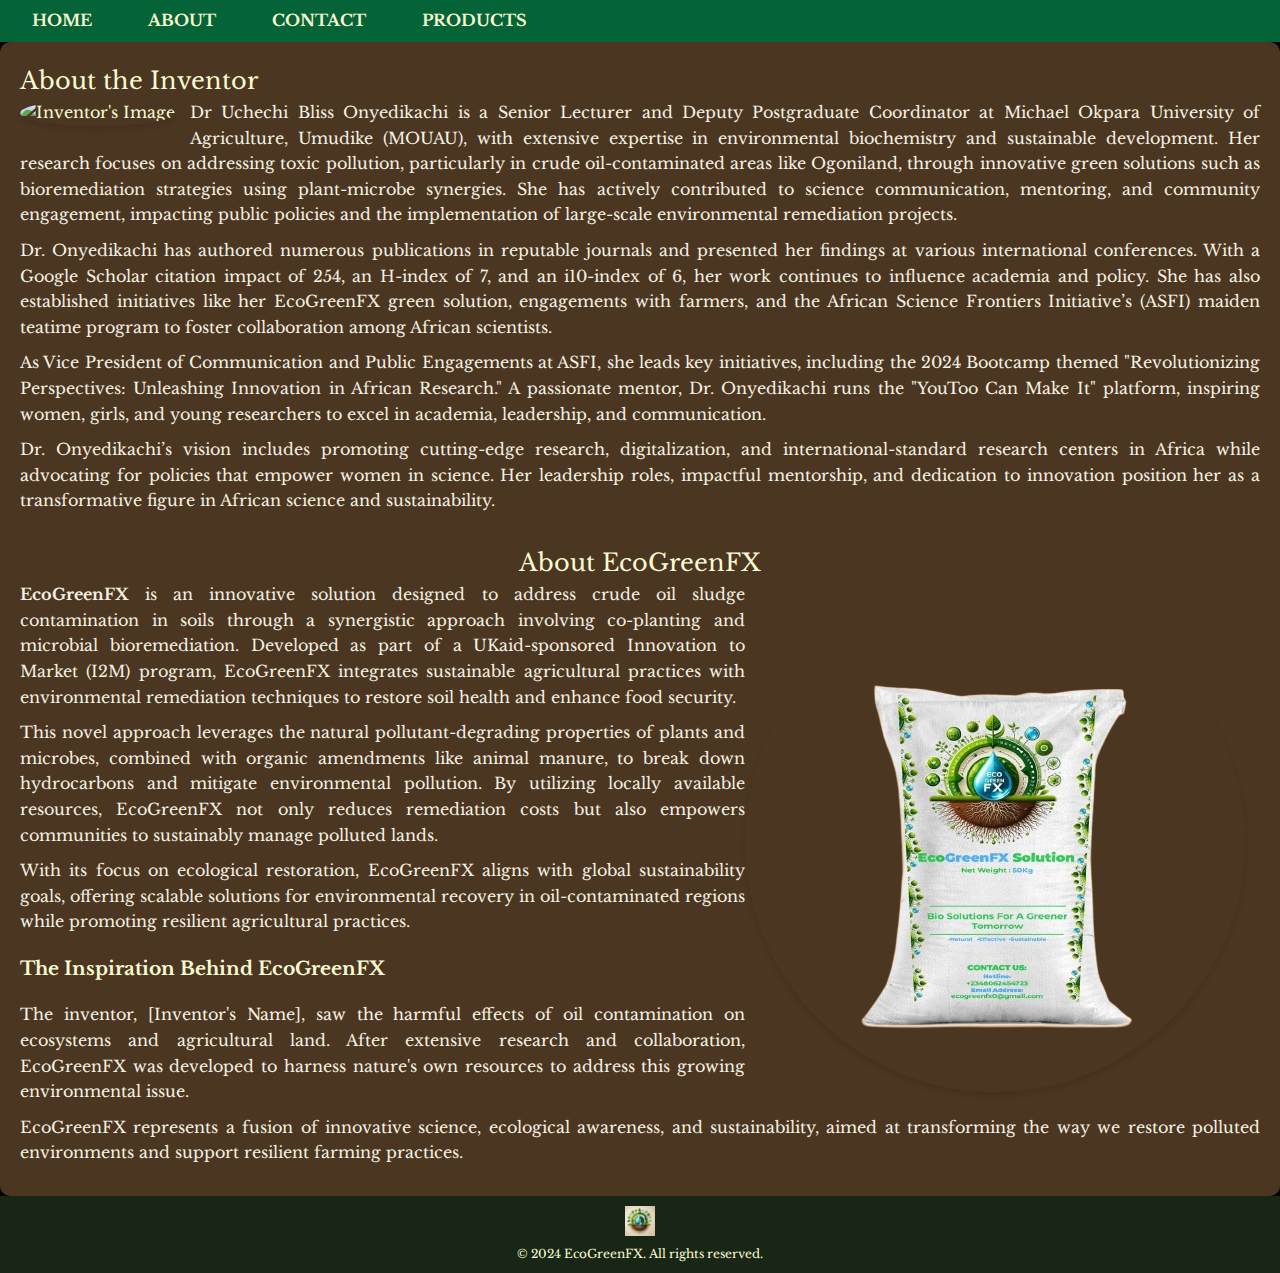
==== about.html @ 13842ddf "Add files via upload" ====
<html lang="en">
<head>
  <meta charset="UTF-8">
  <meta name="viewport" content="width=device-width, initial-scale=1.0">
  <title>About EcoGreenFX</title>
  <link rel="stylesheet" href="style2.css">
</head>
<body>
  <!-- Navigation Bar -->
  <nav class="navbar">
    <ul>
      <li><a href="index.html">Home</a></li>
      <li><a href="./about.html">About</a></li>
      <li><a href="contact.html">Contact</a></li>
      <li><a href="product.html">Products</a></li>
    </ul>
  </nav>
  <!-- About Section -->
  <section class="about-section">
<div class="biography">
  <h2>About the Inventor</h2>
  <div class="inventor-details">
    <img src="./JAY_5978.jpg" alt="Inventor's Image" class="inventor-image">
    <p>
        Dr Uchechi Bliss Onyedikachi is a Senior Lecturer and Deputy Postgraduate Coordinator at Michael Okpara University of Agriculture, Umudike (MOUAU), with extensive expertise in environmental biochemistry and sustainable development. Her research focuses on addressing toxic pollution, particularly in crude oil-contaminated areas like Ogoniland, through innovative green solutions such as bioremediation strategies using plant-microbe synergies. She has actively contributed to science communication, mentoring, and community engagement, impacting public policies and the implementation of large-scale environmental remediation projects.
      </p>
      
      <p>
        Dr. Onyedikachi has authored numerous publications in reputable journals and presented her findings at various international conferences. With a Google Scholar citation impact of 254, an H-index of 7, and an i10-index of 6, her work continues to influence academia and policy. She has also established initiatives like her EcoGreenFX green solution, engagements with farmers, and the African Science Frontiers Initiative’s (ASFI) maiden teatime program to foster collaboration among African scientists.
      </p>
      
      <p>
        As Vice President of Communication and Public Engagements at ASFI, she leads key initiatives, including the 2024 Bootcamp themed "Revolutionizing Perspectives: Unleashing Innovation in African Research." A passionate mentor, Dr. Onyedikachi runs the "YouToo Can Make It" platform, inspiring women, girls, and young researchers to excel in academia, leadership, and communication.
      </p>
      
      <p>
        Dr. Onyedikachi’s vision includes promoting cutting-edge research, digitalization, and international-standard research centers in Africa while advocating for policies that empower women in science. Her leadership roles, impactful mentorship, and dedication to innovation position her as a transformative figure in African science and sustainability.
      </p>
  </div>
      
  <div class="ecogreenfx-details" id="learn-more">
        <h2>About EcoGreenFX</h2>
        <img src="./GreenFx50KG-removebg-preview.png" alt="product" class="invention">
        <p>
            <strong>EcoGreenFX</strong> is an innovative solution designed to address crude oil sludge contamination in soils through a synergistic approach involving co-planting and microbial bioremediation. Developed as part of a UKaid-sponsored Innovation to Market (I2M) program, EcoGreenFX integrates sustainable agricultural practices with environmental remediation techniques to restore soil health and enhance food security.
          </p>
          
          <p>
            This novel approach leverages the natural pollutant-degrading properties of plants and microbes, combined with organic amendments like animal manure, to break down hydrocarbons and mitigate environmental pollution. By utilizing locally available resources, EcoGreenFX not only reduces remediation costs but also empowers communities to sustainably manage polluted lands.
          </p>
          
          <p>
            With its focus on ecological restoration, EcoGreenFX aligns with global sustainability goals, offering scalable solutions for environmental recovery in oil-contaminated regions while promoting resilient agricultural practices.
          </p>
        <h3>The Inspiration Behind EcoGreenFX</h3>
        <p>
          The inventor, [Inventor's Name], saw the harmful effects of oil contamination on ecosystems and agricultural land. After extensive research and collaboration, EcoGreenFX was developed to harness nature's own resources to address this growing environmental issue.
        </p>
        <p>
          EcoGreenFX represents a fusion of innovative science, ecological awareness, and sustainability, aimed at transforming the way we restore polluted environments and support resilient farming practices.
        </p>
   </div> 
    
</div>
  </section>

  <!-- Footer -->
  <footer class="abt-footer">
    <div class="footer-logo">
        <img src="./logo ecogreenfx.jpg" alt="Product Logo">
    </div>
    <p class="footer-txt">&copy; 2024 EcoGreenFX. All rights reserved.</p>
  </footer>
</body>
</html>
---- style2.css ----
@import url('https://fonts.googleapis.com/css2?family=Baskervville:ital@0;1&family=Bokor&family=Libre+Baskerville:ital,wght@0,400;0,700;1,400&display=swap');

/* Base Styles for larger screens */
body, h1, h2, p, ul, li, a {
    margin: 0;
    padding: 0;
    list-style: none;
    text-decoration: none;
    color: #FAFAD2;
    font-family: "Libre Baskerville", serif;
    font-weight: 400;
    font-style: normal;
}

body {
    font-family: "Libre Baskerville", serif;
    line-height: 1.6;
    color: #FAFAD2;
    background: #000;
    margin: 0;
    padding: 0;
    background-size: cover;
    background-position: center;
    background-repeat: no-repeat;
}

/* Navigation Bar */
.navbar {
    background-color: #046337;
    padding: 0.5rem 1rem;
    display: flex;
    align-items: center;
    justify-content: space-between;
    position: sticky;
    top: 0;
    z-index: 1000;
    width: 100%;
}
.navbar .logo-container {
    display: flex;
    align-items: center;
}
.navbar .logo {
    width: 20px;
    height: auto;
    margin-right: 50px;
}
.navbar ul {
    display: flex;
    gap: 1.5rem;
}
.navbar a {
    color: #FAFAD2;
    font-weight: bold;
    text-transform: uppercase;
    text-decoration: none;
    padding: 0.5rem 1rem;
    transition: background 0.3s;
}
.navbar a:hover {
    background-color: #046337;
    border-radius: 5px;
}

/* Hero Section */
.hero {
    background: linear-gradient(135deg, rgba(61, 155, 61, 0.7), rgba(42, 125, 46, 0.7));
    color: white;
    text-align: center;
    padding: 2rem;
}

/* Footer Section */
.abt-footer, .index-footer, .contact-footer, .product-footer {
    text-align: center;
    padding: 10px;
    color: white;
    background-color: rgba(46, 76, 42, 0.5);
}

footer .footer-logo img {
    width: 30px;
    height: auto;
    margin-bottom: 0.5rem;
}

.img-pr {
    width: 200px;
}

.abt-fx {
    text-align: center;
}

.footer-txt {
    font-size: 12px;
}

.landing-page {
    font-size: 3em;
    margin-bottom: 20px;
    overflow: hidden;
    border-right: 0.1em solid #8bc34a;
    white-space: nowrap;
    width: 0;
    animation: typing 4s steps(30) 1s forwards, blink 0.75s step-end infinite;
}

@keyframes typing {
    100% {
        width: 100%;
    }
}

@keyframes blink {
    50% {
        border-color: transparent;
    }
}

.content img {
    width: 50px;
    height: auto;
}

/* About Section Styling */
.biography {
    background-color: #4B3621;
    padding: 20px;
    border-radius: 10px;
    box-shadow: 0 4px 6px rgba(0, 0, 0, 0.1);
}

/* Floated Image */
.inventor-image, .invention {
    max-width: 500px;
    max-height: 500px;
    object-fit: cover;
    border-radius: 50%;
    box-shadow: 0 4px 6px rgba(0, 0, 0, 0.1);
}

.inventor-image {
    float: left;
    margin: 0 15px 10px 0;
}

.invention {
    float: right;
    margin: 10px 15px 10px 0;
}

.biography p {
    line-height: 1.6;
    margin-bottom: 10px;
    text-align: justify;
    color: #F5F0E1;
}

/* Clearfix */
.biography::after {
    content: "";
    display: table;
    clear: both;
}

.ecogreenfx-details h2 {
    margin-top: 30px;
    text-align: center;
}

/* Contact Page Styles */
.contact-section {
    padding: 40px;
    background-color: #4B3621;
    color: blueviolet;
}

.contact-section h1 {
    font-size: 2.5em;
    margin-bottom: 20px;
    color: #F5F0E1;
}

.contact-section p {
    font-size: 1.1em;
    margin-bottom: 40px;
    color: #F5F0E1;
}

.contact-details {
    margin-top: 40px;
}

.contact-details h2 {
    font-size: 2em;
    color: #F5F0E1;
}

.contact-details ul.social-links {
    list-style: none;
    padding: 0;
}

.contact-details ul.social-links li {
    display: inline-block;
    margin-right: 15px;
}

.contact-details ul.social-links li a {
    color: #F5F0E1;
    font-size: 1.2em;
    text-decoration: none;
}

.contact-details ul.social-links li a:hover {
    color: #6A4E23;
}

/* Product Page Styles */
.product-section {
    padding: 40px;
    background-color: black;
    text-align: center;
}

.product-section h1 {
    font-size: 2.5em;
    margin-bottom: 20px;
}

.product-container {
    display: flex;
    justify-content: center;
    gap: 40px;
}

.product {
    background-color: black;
    padding: 20px;
    border-radius: 10px;
    box-shadow: 0 4px 8px rgba(0, 0, 0, 0.1);
    text-align: center;
}

.product img {
    width: 300px;
    height: 300px;
    object-fit: center;
    border-radius: 10px;
}

.product h2 {
    font-size: 1.5em;
    margin-top: 10px;
}

.product p {
    font-size: 1.1em;
    margin: 5px 0;
}

/* Media Queries for Responsiveness */

/* For screens less than 600px */
@media (max-width: 599px) {
    body {
        font-size: 14px;
        padding: 10px;
    }

    .navbar {
        flex-direction: column;
        text-align: center;
    }

    .navbar .logo-container {
        margin-bottom: 1rem;
    }

    .navbar ul {
        flex-direction: column;
        gap: 0.5rem;
    }

    .navbar a {
        padding: 0.5rem;
    }

    .hero {
        padding: 1rem;
    }

    .biography {
        padding: 10px;
    }

    .product-container {
        flex-direction: column;
        gap: 20px;
    }

    .product img {
        width: 80%;
    }

    .contact-section {
        padding: 20px;
    }

    .contact-details ul.social-links li {
        margin-bottom: 10px;
    }
}

/* For screens between 600px and 768px */
@media (min-width: 600px) and (max-width: 767px) {
    body {
        font-size: 15px;
    }

    .navbar {
        flex-direction: column;
    }

    .navbar ul {
        flex-direction: row;
    }

    .hero {
        padding: 1.5rem;
    }

    .product-container {
        flex-direction: row;
        gap: 20px;
    }

    .product img {
        width: 70%;
    }
}

/* For screens greater than 1024px */
@media (min-width: 1024px) {
    body {
        font-size: 16px;
    }

    .navbar {
        flex-direction: row;
        justify-content: space-between;
    }

    .product-container {
        flex-direction: row;
        gap: 40px;
    }

    .product img {
        width: 300px;
    }
}
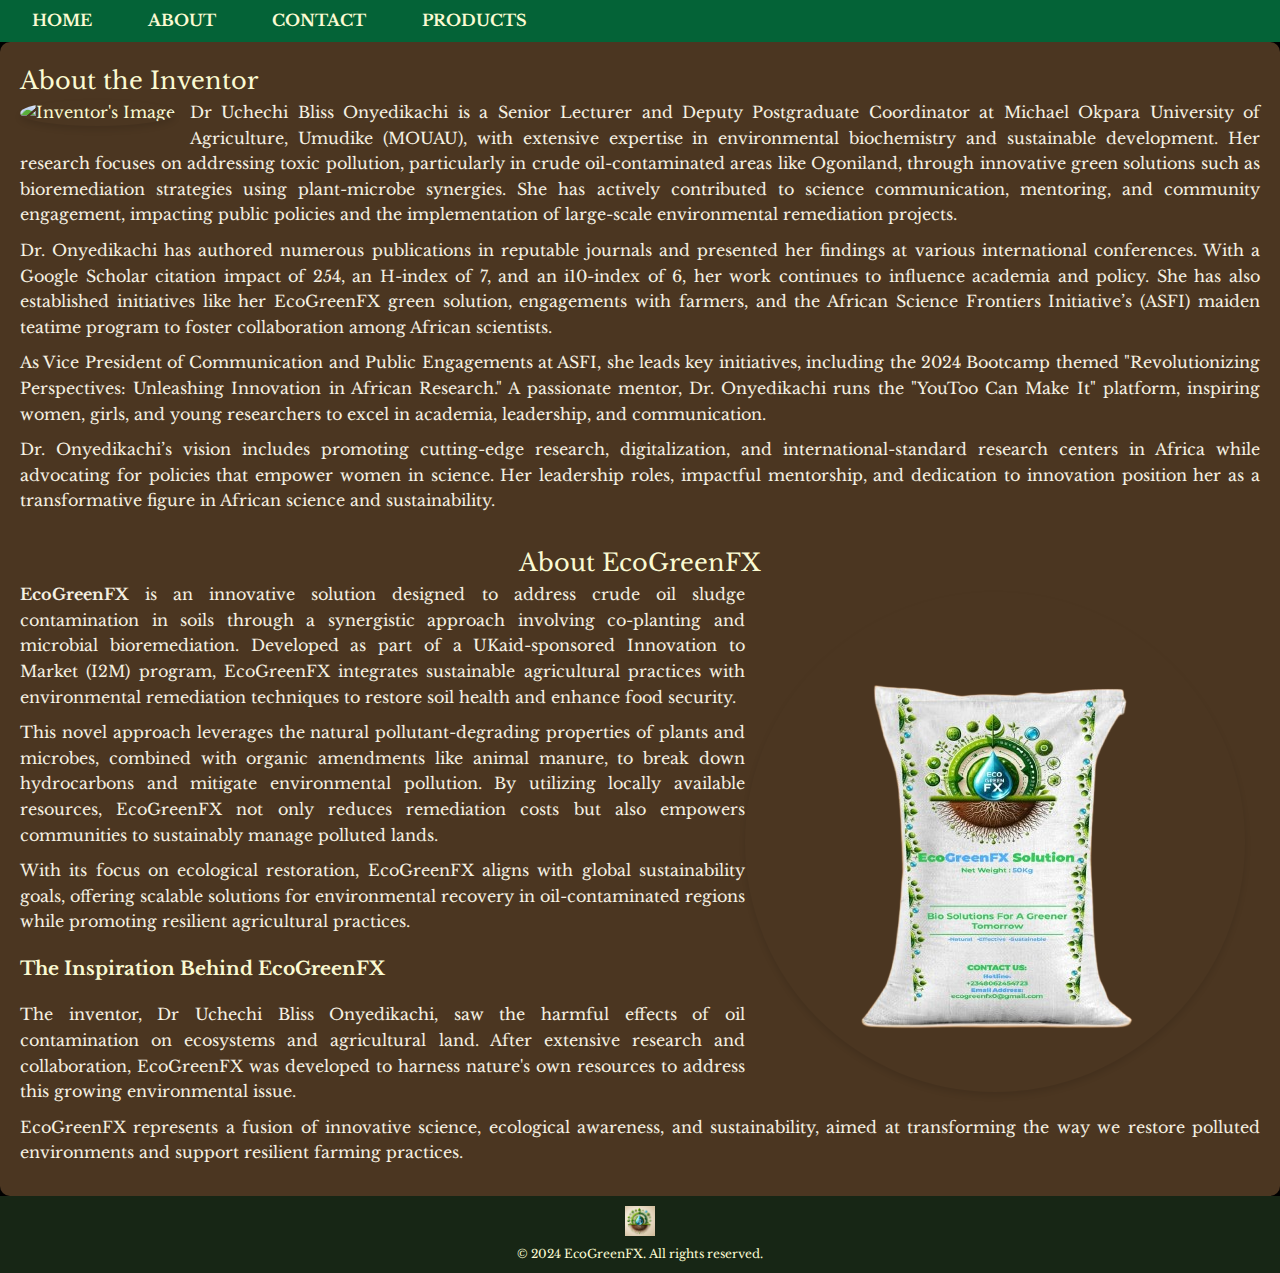
==== commit 628ad53e: "Update about.html" ====
--- a/about.html
+++ b/about.html
@@ -54,7 +54,7 @@
           </p>
         <h3>The Inspiration Behind EcoGreenFX</h3>
         <p>
-          The inventor, [Inventor's Name], saw the harmful effects of oil contamination on ecosystems and agricultural land. After extensive research and collaboration, EcoGreenFX was developed to harness nature's own resources to address this growing environmental issue.
+          The inventor, Dr Uchechi Bliss Onyedikachi, saw the harmful effects of oil contamination on ecosystems and agricultural land. After extensive research and collaboration, EcoGreenFX was developed to harness nature's own resources to address this growing environmental issue.
         </p>
         <p>
           EcoGreenFX represents a fusion of innovative science, ecological awareness, and sustainability, aimed at transforming the way we restore polluted environments and support resilient farming practices.
@@ -72,4 +72,4 @@
     <p class="footer-txt">&copy; 2024 EcoGreenFX. All rights reserved.</p>
   </footer>
 </body>
-</html>+</html>
--- a/style2.css
+++ b/style2.css
@@ -265,7 +265,7 @@
 /* For screens less than 600px */
 @media (max-width: 599px) {
     body {
-        font-size: 14px;
+        font-size: 12px;
         padding: 10px;
     }
 
